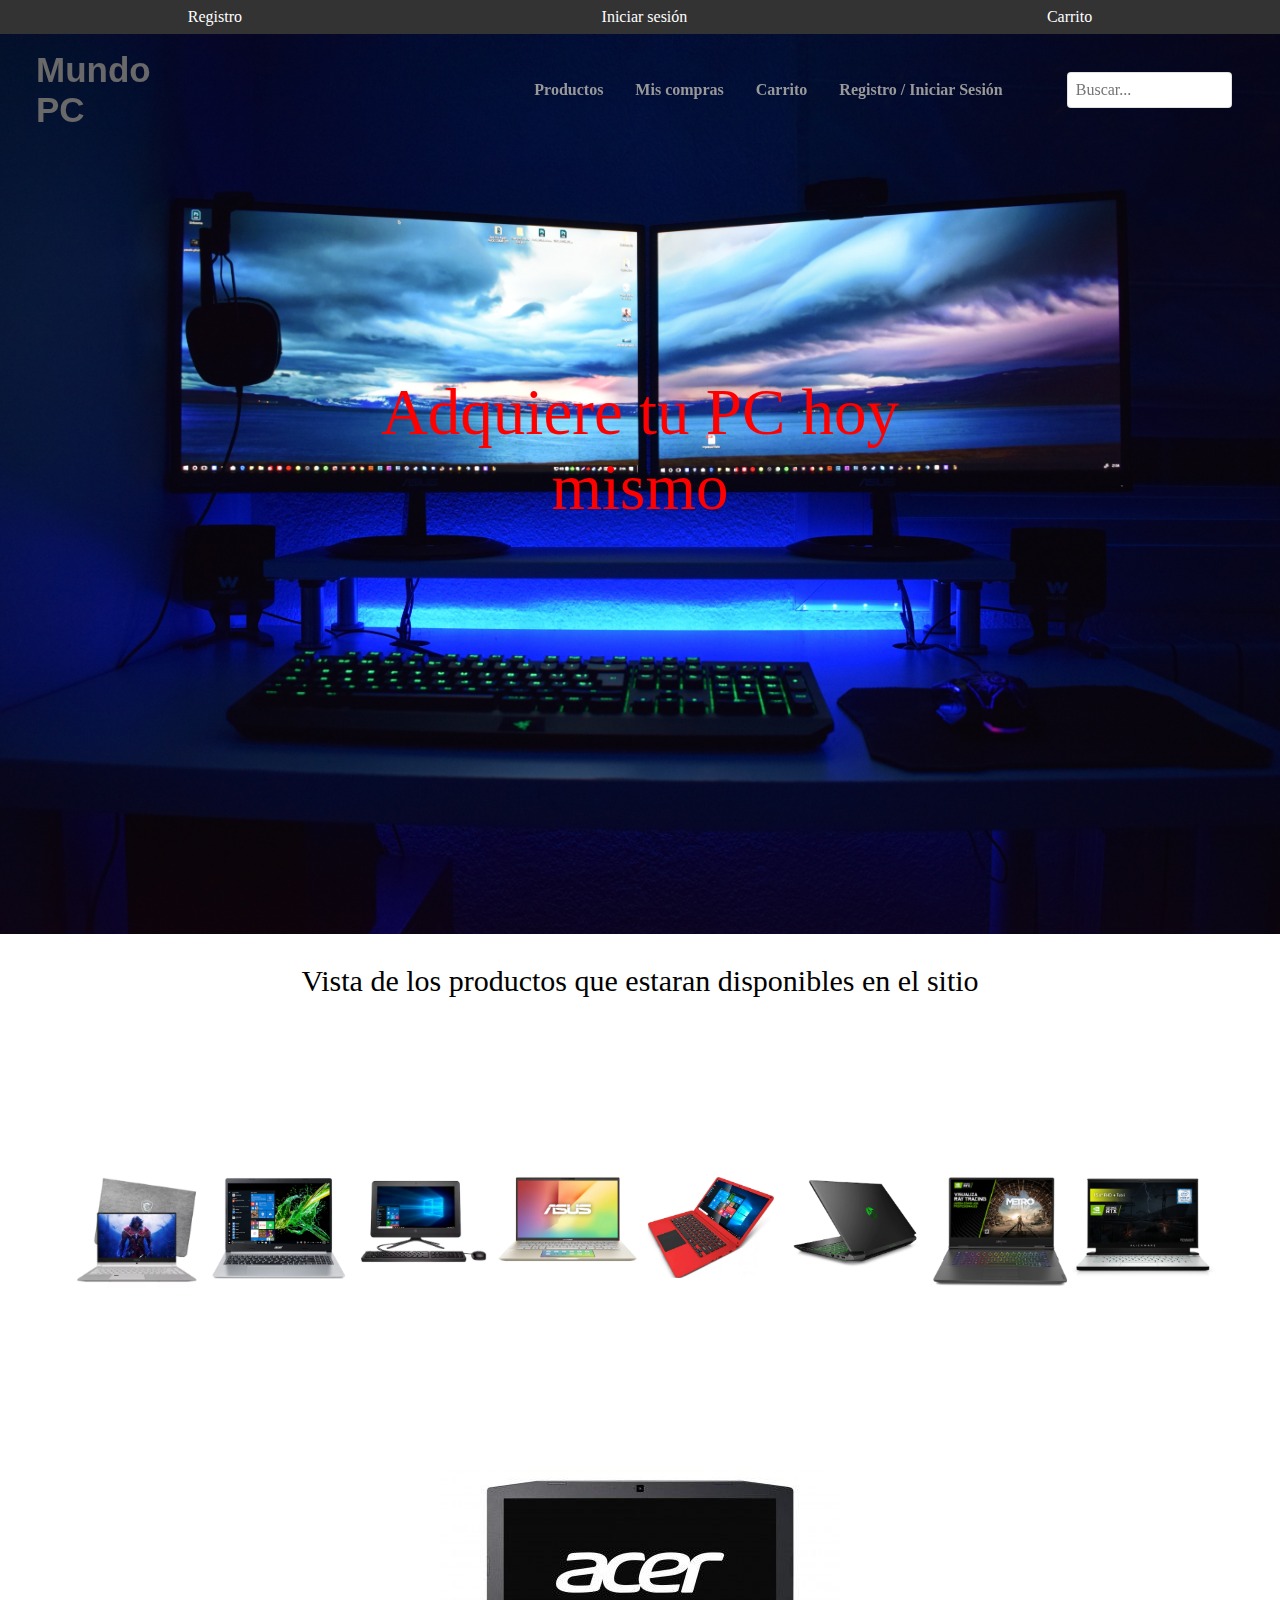
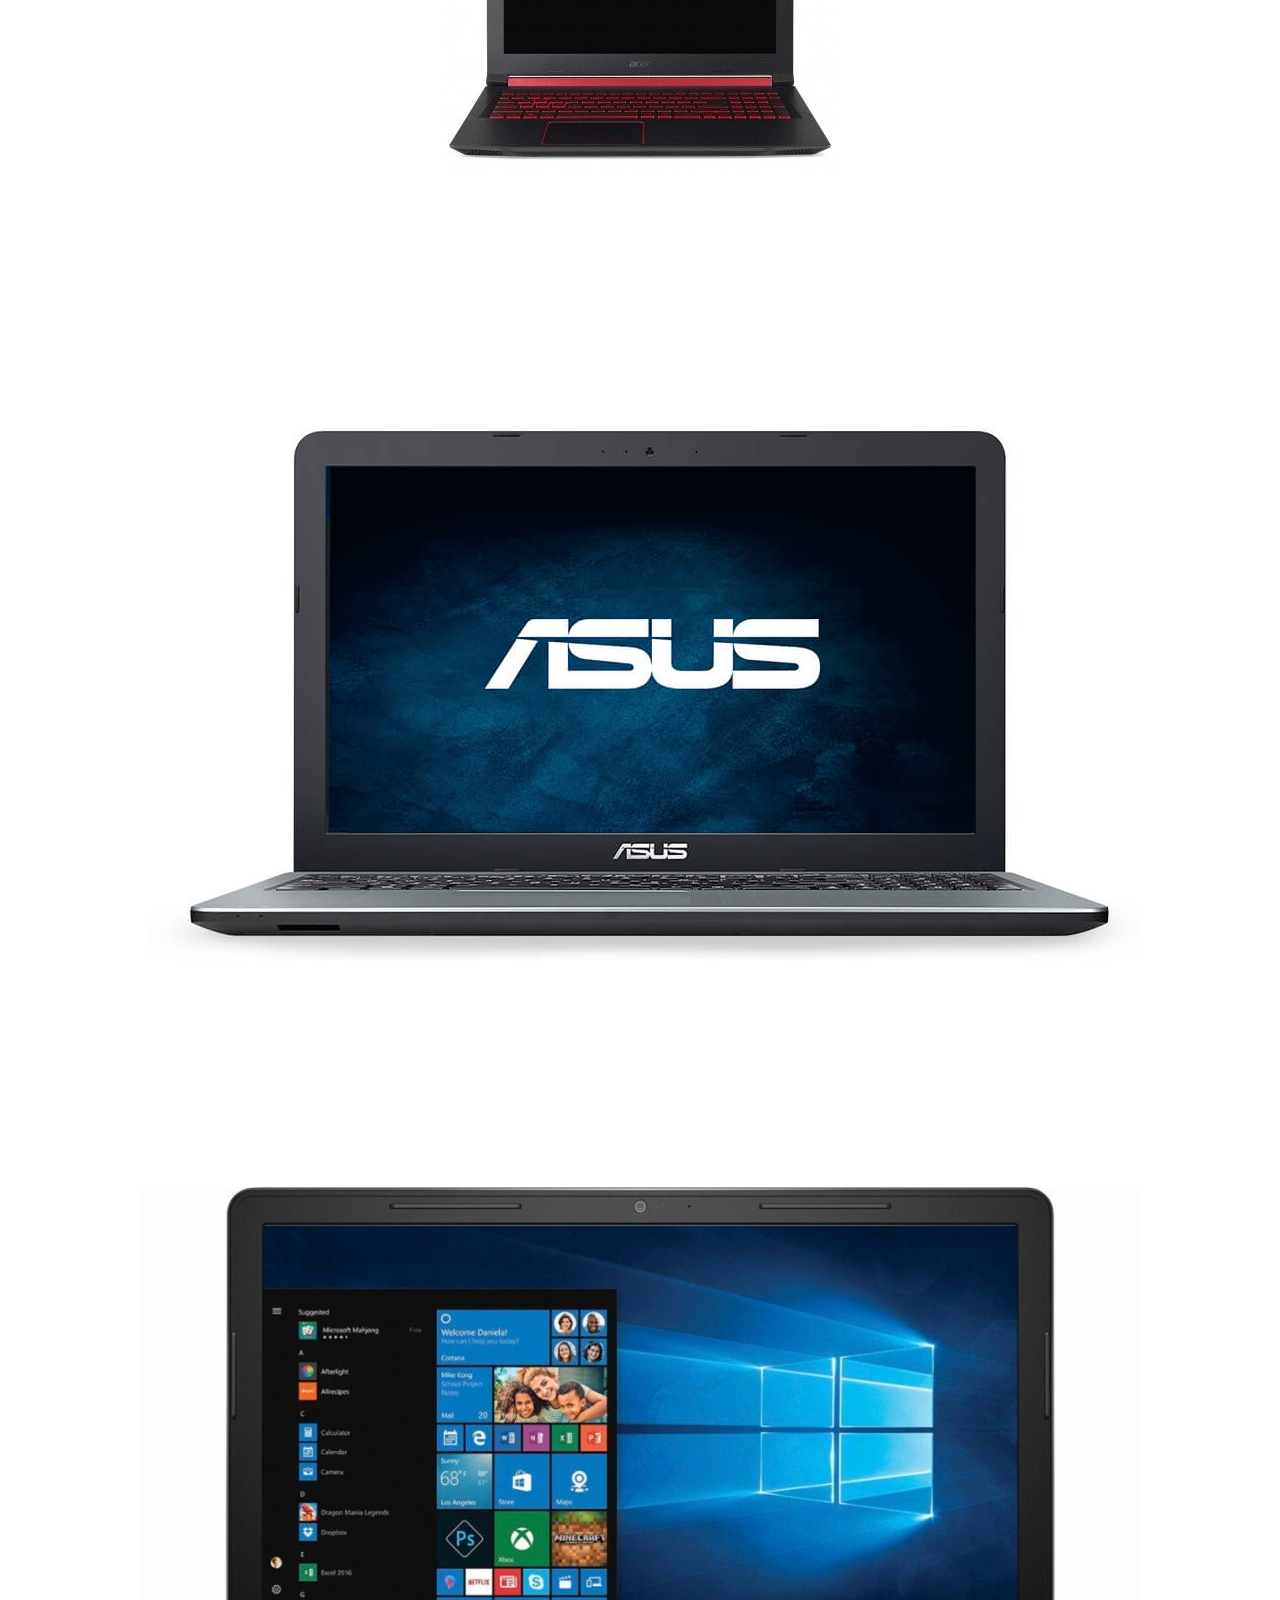
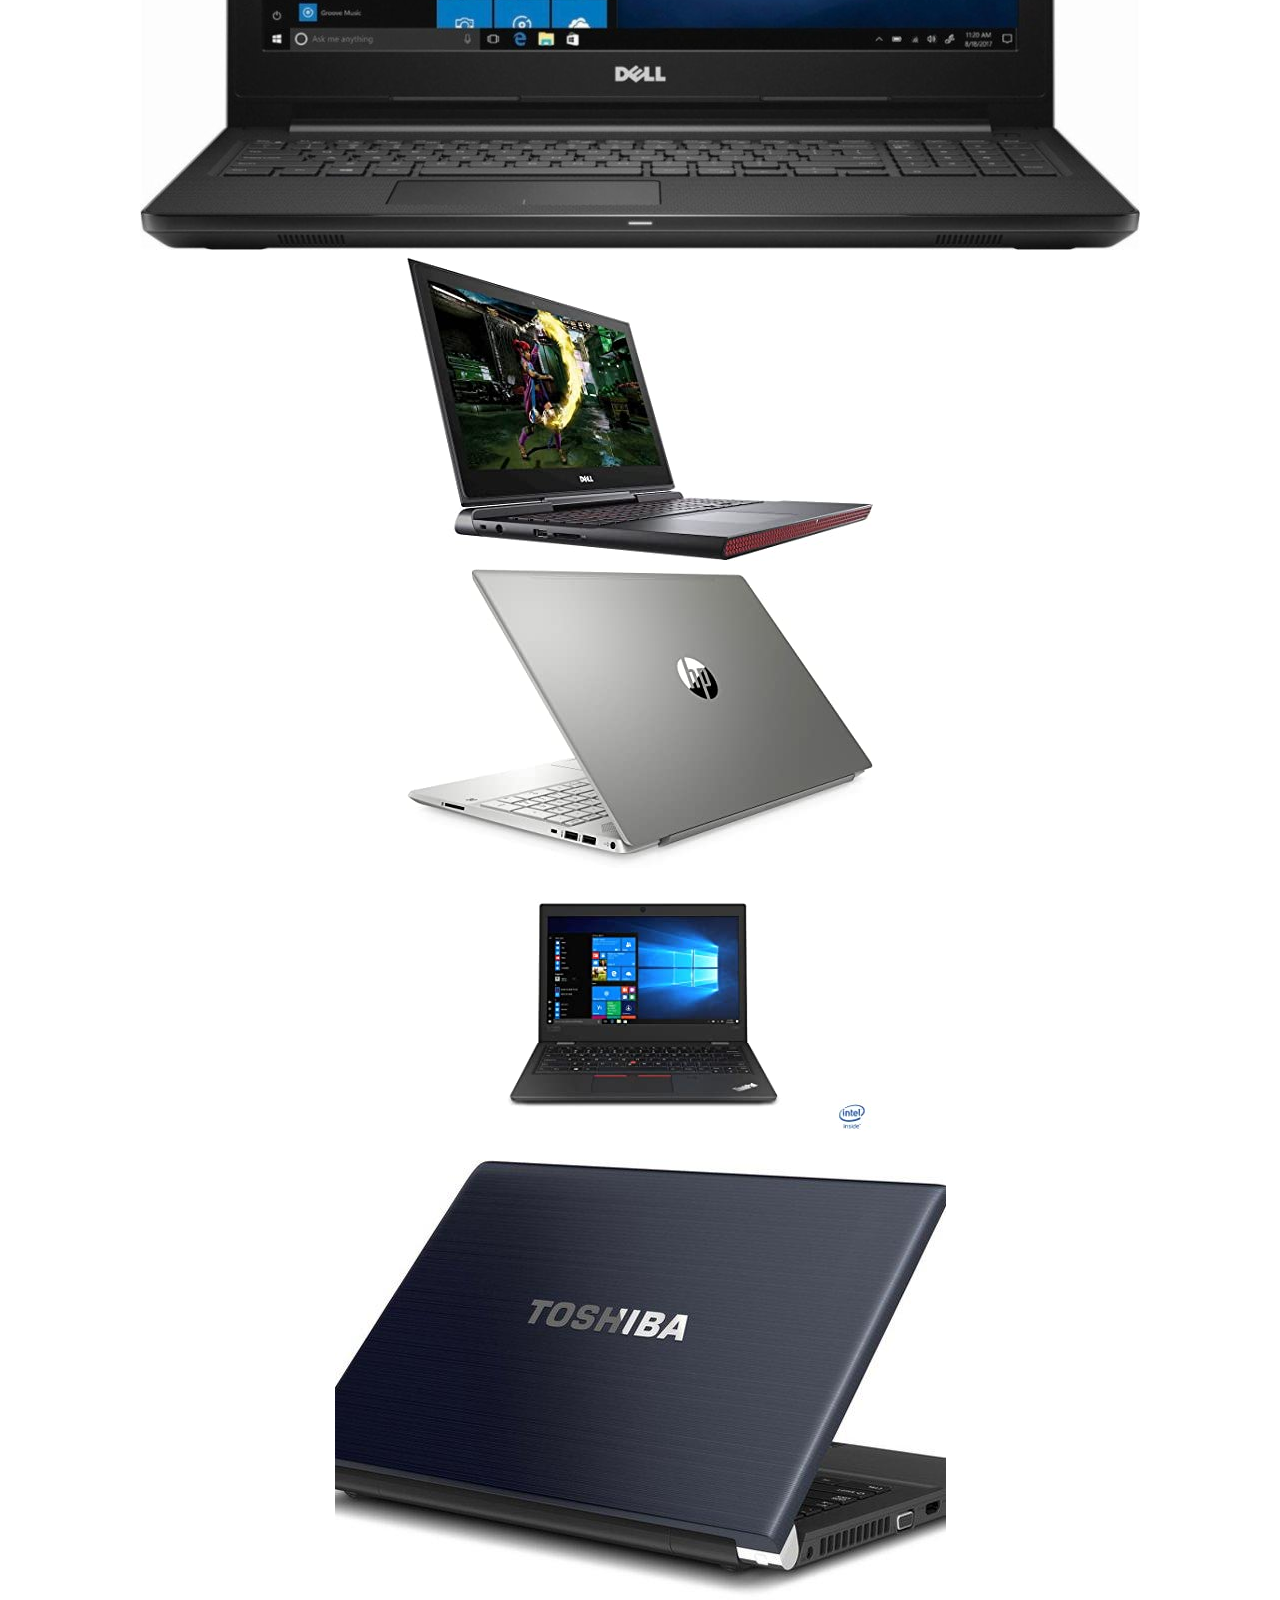
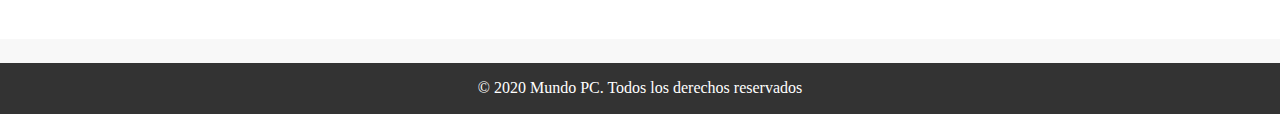
==== index.html @ dbf2a0c6 "Este es mi primer commit" ====
<!DOCTYPE html>
<html lang="en">

<head>
    <meta charset="UTF-8">
    <meta name="viewport" content="width=device-width, user-scalable=yes, initial-scale=1.0, maximum-scale=1.0, minimum-scale=1.0">
    <meta http-equiv="X-UA-Compatible" content="ie=edge">
    <link rel="stylesheet" href="css/styles.css">
    <title>Mundo PC</title>
</head>

<body>
    
    <header>
       <!-- Barra de navegación principal negra -->
        <nav class="navbar-top">
            <ul class="navbar-top-ul">
                <li class="navbar-top-item">
                    <a href="login.html" class="navbar-top-links">Registro</a>
                </li>
                <li class="navbar-top-item">
                    <a href="login.html" class="navbar-top-links">Iniciar sesión</a>
                </li>
                <li class="navbar-top-item">
                    <a href="carrito.html" class="navbar-top-links">
                        <i class="zmdi zmdi-shopping-cart"></i> Carrito
                        <!-- <i class="zmdi zmdi-chevron-down"></i> -->
                    </a>
                </li>
            </ul>
        </nav>
        <!-- Barra de navegación blanca flotante -->
        <nav class="navbar">
           <!-- Barra de navegación para el movil -->
            <header class="nabvar-mobile is-size-5-mobile">
                <a class="navbar-mobile-link has-text-white" href="#" id="btn-mobile"><i class="zmdi zmdi-menu"></i></a>
                <a class="navbar-mobile-link tipo-letra" href="index.html">Mundo PC</a>
                <a class="navbar-mobile-link has-text-white tipo-letra" href="carrito.html"><i class="zmdi zmdi-shopping-cart"></i>Carrito</a>
            </header>
            <!-- Barra de navegación para el movil/escritorio -->
            <nav class="nav-menu" id="mySidenav">
               <!-- Menu movil barra buscar-->
                <form class="form-group " action="#">
                    <div class="form-group-container">
                        <span class="form-group-icon"><i class="zmdi zmdi-search"></i></span>
                        <input type="text" class="form-group-input" placeholder="Buscar...">
                    </div>
                </form>
                <strong><a class="is-hidden-mobile brand is-uppercase has-text-weight-bold has-text-dark letra-logo" href="index.html">Mundo PC</a></strong>
                <ul class="nav-menu-ul">
                   
                    <li class="nav-menu-item"><a href="productos.html" class="nav-menu-link">Productos</a></li>
                    <li class="nav-menu-item"><a href="mis_compras.html" class="nav-menu-link">Mis compras</a></li>
                    <li class="nav-menu-item"><a href="carrito.html" class="nav-menu-link">Carrito</a></li>
                    <li class="nav-menu-item"><a href="login.html" class="nav-menu-link">Registro / Iniciar Sesión</a></li>
                </ul>
            </nav>
        </nav>
    </header>
    <!-- Banner -->
    <div class="banner banner-cover">
       
        </div>
        <!-- slogan -->
         <div class="centrado"><p>Adquiere tu PC hoy mismo</p></div>
         <!-- todo lo que va entre el BANNER y el FOOTER -->
    <d class="productos"><p>Vista de los productos que estaran disponibles en el sitio</p></d>
       
        <div class="slider">
           <ul>
               <li><img src="img/pc_msi.PNG" alt=""></li>
               <li><img src="img/pc_acer.PNG" alt=""></li>
               <li><img src="img/pc_all_in_one.PNG" alt=""></li>
               <li><img src="img/pc_asus.PNG" alt=""></li>
               <li><img src="img/pc_hyunday.PNG" alt=""></li>
               <li><img src="img/pc_hp.PNG" alt=""></li>
               <li><img src="img/lenovo_gamer1.PNG" alt=""></li>
               <li><img src="img/pc_dell_allinware.PNG" alt=""></li>
                              
           </ul>
       </div>
       <div class="productos" align="center">
           <ul>
               <li><img src="img/lap_acer.jpg" alt=""></li>
               <li><img src="img/lap_asus.jpg" alt=""></li>
               <li><img src="img/lap_dell.jpg" alt=""></li>
               <li><img src="img/lap_dell_gamer.jpg" alt=""></li>
               <li><img src="img/lap_hp.jpg" alt=""></li>
               <li><img src="img/lap_lenovo.jpg" alt=""></li>
               <li><img src="img/lap_toshiba.jpg" alt=""></li>            
           </ul>
       </div>
      
       
        <!-- footer pie de pagina -->
<footer class="footer">
        <div class="footer-bar-top">
            <p class="footer-bar-top-links">© 2020 Mundo PC. Todos los derechos reservados</p>
        </div>
    </footer>
    <!-- esto hace funcionar la barra flotante -->
    <script src="js/main.js"></script>
</body>
</html>
---- css/styles.css ----
@charset "UTF-8";

/*! normalize.css v8.0.0 | MIT License | github.com/necolas/normalize.css */
/* Document
   ========================================================================== */
/**
 * 1. Correct the line height in all browsers.
 * 2. Prevent adjustments of font size after orientation changes in iOS.
 */
*,
::after,
::before {
    box-sizing: border-box;
}

html {
    line-height: 1.15;
    /* 1 */
    -webkit-text-size-adjust: 100%;
    /* 2 */
}

/* Sections
   ========================================================================== */
/**
 * Remove the margin in all browsers.
 */
body {
    margin: 0;
}

/**
 * Correct the font size and margin on `h1` elements within `section` and
 * `article` contexts in Chrome, Firefox, and Safari.
 */
h1 {
    font-size: 2em;
    margin: 0.67em 0;
}

/* Grouping content
   ========================================================================== */
/**
 * 1. Add the correct box sizing in Firefox.
 * 2. Show the overflow in Edge and IE.
 */
hr {
    box-sizing: content-box;
    /* 1 */
    height: 0;
    /* 1 */
    overflow: visible;
    /* 2 */
}

/**
 * 1. Correct the inheritance and scaling of font size in all browsers.
 * 2. Correct the odd `em` font sizing in all browsers.
 */
pre {
    font-family: monospace, monospace;
    /* 1 */
    font-size: 1em;
    /* 2 */
}

/* Text-level semantics
   ========================================================================== */
/**
 * Remove the gray background on active links in IE 10.
 */
a {
    background-color: transparent;
}

/**
 * 1. Remove the bottom border in Chrome 57-
 * 2. Add the correct text decoration in Chrome, Edge, IE, Opera, and Safari.
 */
abbr[title] {
    border-bottom: none;
    /* 1 */
    text-decoration: underline;
    /* 2 */
    text-decoration: underline dotted;
    /* 2 */
}

/**
 * Add the correct font weight in Chrome, Edge, and Safari.
 */
b,
strong {
    font-weight: bolder;
}

/**
 * 1. Correct the inheritance and scaling of font size in all browsers.
 * 2. Correct the odd `em` font sizing in all browsers.
 */
code,
kbd,
samp {
    font-family: monospace, monospace;
    /* 1 */
    font-size: 1em;
    /* 2 */
}

/**
 * Add the correct font size in all browsers.
 */
small {
    font-size: 80%;
}

/**
 * Prevent `sub` and `sup` elements from affecting the line height in
 * all browsers.
 */
sub,
sup {
    font-size: 75%;
    line-height: 0;
    position: relative;
    vertical-align: baseline;
}

sub {
    bottom: -0.25em;
}

sup {
    top: -0.5em;
}

/* Embedded content
   ========================================================================== */
/**
 * Remove the border on images inside links in IE 10.
 */
img {
    border-style: none;
}

/* Forms
   ========================================================================== */
/**
 * 1. Change the font styles in all browsers.
 * 2. Remove the margin in Firefox and Safari.
 */
button,
input,
optgroup,
select,
textarea {
    font-family: inherit;
    /* 1 */
    font-size: 100%;
    /* 1 */
    line-height: 1.15;
    /* 1 */
    margin: 0;
    /* 2 */
}

/**
 * Show the overflow in IE.
 * 1. Show the overflow in Edge.
 */
button,
input {
    /* 1 */
    overflow: visible;
}

/**
 * Remove the inheritance of text transform in Edge, Firefox, and IE.
 * 1. Remove the inheritance of text transform in Firefox.
 */
button,
select {
    /* 1 */
    text-transform: none;
}

/**
 * Correct the inability to style clickable types in iOS and Safari.
 */
button,
[type="button"],
[type="reset"],
[type="submit"] {
    -webkit-appearance: button;
}

/**
 * Remove the inner border and padding in Firefox.
 */
button::-moz-focus-inner,
[type="button"]::-moz-focus-inner,
[type="reset"]::-moz-focus-inner,
[type="submit"]::-moz-focus-inner {
    border-style: none;
    padding: 0;
}

/**
 * Restore the focus styles unset by the previous rule.
 */
button:-moz-focusring,
[type="button"]:-moz-focusring,
[type="reset"]:-moz-focusring,
[type="submit"]:-moz-focusring {
    outline: 1px dotted ButtonText;
}

/**
 * Correct the padding in Firefox.
 */
fieldset {
    padding: 0.35em 0.75em 0.625em;
}

/**
 * 1. Correct the text wrapping in Edge and IE.
 * 2. Correct the color inheritance from `fieldset` elements in IE.
 * 3. Remove the padding so developers are not caught out when they zero out
 *    `fieldset` elements in all browsers.
 */
legend {
    box-sizing: border-box;
    /* 1 */
    color: inherit;
    /* 2 */
    display: table;
    /* 1 */
    max-width: 100%;
    /* 1 */
    padding: 0;
    /* 3 */
    white-space: normal;
    /* 1 */
}

/**
 * Add the correct vertical alignment in Chrome, Firefox, and Opera.
 */
progress {
    vertical-align: baseline;
}

/**
 * Remove the default vertical scrollbar in IE 10+.
 */
textarea {
    overflow: auto;
}

/**
 * 1. Add the correct box sizing in IE 10.
 * 2. Remove the padding in IE 10.
 */
[type="checkbox"],
[type="radio"] {
    box-sizing: border-box;
    /* 1 */
    padding: 0;
    /* 2 */
}

/**
 * Correct the cursor style of increment and decrement buttons in Chrome.
 */
[type="number"]::-webkit-inner-spin-button,
[type="number"]::-webkit-outer-spin-button {
    height: auto;
}

/**
 * 1. Correct the odd appearance in Chrome and Safari.
 * 2. Correct the outline style in Safari.
 */
[type="search"] {
    -webkit-appearance: textfield;
    /* 1 */
    outline-offset: -2px;
    /* 2 */
}

/**
 * Remove the inner padding in Chrome and Safari on macOS.
 */
[type="search"]::-webkit-search-decoration {
    -webkit-appearance: none;
}

/**
 * 1. Correct the inability to style clickable types in iOS and Safari.
 * 2. Change font properties to `inherit` in Safari.
 */
::-webkit-file-upload-button {
    -webkit-appearance: button;
    /* 1 */
    font: inherit;
    /* 2 */
}

/* Interactive
   ========================================================================== */
/*
 * Add the correct display in Edge, IE 10+, and Firefox.
 */
details {
    display: block;
}

/*
 * Add the correct display in all browsers.
 */
summary {
    display: list-item;
}

/* Misc
   ========================================================================== */
/**
 * Add the correct display in IE 10+.
 */
template {
    display: none;
}

/**
 * Add the correct display in IE 10.
 */
[hidden] {
    display: none;
}

*,
::after,
::before {
    box-sizing: border-box;
}

:root {
    /*Colores*/
    --dark: #333333;
    --dark-light: #999999;
    --primary: #00c8c8;
    --dark-lighten: #f8f8f8;
    --border-dark-light: solid 1px rgba(153, 153, 153, 0.29);
    /*Tamaños de tipografía*/
    /*  --titulo-h1: 32px;
    --body-font-size: 13px;


    @media (max-width: 375px){
        --titulo-h1: 20px;
    }*/
}

a {
    text-decoration: none;
}

ul {
    padding: 0;
}

li {
    list-style: none;
}

img {
    max-width: 100%;
    height: auto;
}

label {
    display: block;
}

iframe {
    height: 100%;
    position: absolute;
    width: 100%;
}

footer {
    padding-bottom: 0px !important;
}

.slider {
    width: 95%;
    margin: auto;
}
.slider ul{
    display: flex;
    padding: 0;
    width: 400%;
    animation: cambio 20s infinite;
   
    
}
.slider li {
    width: 100%;
    list-style: none;
}

.slider img {
    width: 100%;

}

@keyframes cambio {
    0% { margin-left: 0;}
    20% {margin-left: 0;}
    
    25% {margin-left: -100%;}
    45%{margin-left: -100%;}
    
    50% {margin-left: -200%;}
    70%{margin-left: -200%;}
    
    75% {margin-left: -200%;}
    100%{margin-left: -300%;}
}


.nabvar-mobile {
    background: var(--dark);
    display: flex;
    justify-content: space-between;
    padding: 10px;
    font-size: 1.5em;
    position: fixed;
    min-width: 100%;
    z-index: 200;
}

.nabvar-mobile-link {
    color: #ffffff !important;
    text-decoration: none;
}

.nav-menu {
    z-index: 50;
    width: 80%;
    padding-top: calc(40px + 1.5em);
    overflow: auto;
    position: fixed;
    top: 0;
    bottom: 0;
    z-index: 100;
    border: var(--border-dark-light);
    background: #ffffff;
    transition: 0.5s;
    transform: translateX(-100%);
}

.nav-menu-ul {
    margin: 1rem 0 1rem 0;
}

.nav-menu-item {
    border-top: var(--border-dark-light);
}

.nav-menu-link {
    color: var(--dark-light);
    text-decoration: none;
    display: block;
    padding: 1rem;
    display: flex;
    justify-content: space-between;
}

.sub-menu-ul {
    background: var(--dark-lighten);
}

.sub-menu-ul .nav-menu-link {
    padding-left: 40px;
}

.form-group {
    width: 90%;
    position: relative;
    margin: auto;
}

.tipo-letra {
    font-family: sans-serif;
    color: ghostwhite;
}

.letra-logo {
    font-family: sans-serif;
    color: dimgrey;
    
    
}

.form-group-container {
    position: relative;
}

.form-group-icon {
    position: absolute;
    right: 10px;
    font-size: 1.5em;
    color: var(--dark-light);
}

.form-group-input {
    padding: 0.5rem;
    border-radius: 4px;
    border: var(--border-dark-light);
    width: 100%;
    outline: none;
}

.nav {
    border-top: var(--border-dark-light);
    margin-top: 1rem;
    padding-top: 1rem;
    display: flex;
    justify-content: center;
    align-items: center;
    flex-wrap: wrap;
    padding-top: 0;
}

.nav-item {
    display: block;
    padding: 0.33333rem;
    text-decoration: none;
    text-transform: uppercase;
    color: var(--dark);
    font-weight: bold;
}

.nav-item:hover {
    color: var(--primary);
}

.container-sub-menu {
    overflow: hidden;
    max-height: 0;
    transition: max-height 0.3s ease;
}

.active {
    color: var(--primary) !important;
}

.openOffCanvas {
    transform: translateX(0);
}

@media (max-width: 1022px) {
    .navbar-top {
        display: none;
    }

    .nav-menu__container-sub-menu {
        overflow: hidden;
        max-height: 0;
        transition: max-height 0.3s ease;
    }
}

.nav {
    border-top: var(--border-dark-light);
    margin-top: 1rem;
    padding-top: 1rem;
    display: flex;
    justify-content: center;
    align-items: center;
    flex-wrap: wrap;
    padding-top: 0;
}

.nav-item {
    display: block;
    padding: 0.33333rem;
    text-decoration: none;
    text-transform: uppercase;
    color: var(--dark);
    font-weight: bold;
}

.nav-item:hover {
    color: var(--primary);
}

.--active {
    color: var(--primary);
}

@media screen and (min-width: 768px) {
    .brand {
        display: none;
        
    }
}

@media screen and (min-width: 1023px) {
    .brand {
        display: block;
        
    }

    .nav-menu-item {
        list-style: none;
    }

    .nabvar-mobile {
        display: none;
    }

    .navbar-top {
        background: var(--dark);
    }

    .navbar-top-ul {
        display: flex;
        margin: 0;
        padding: 0.5rem;
        justify-content: space-around;
    }

    .navbar-top-links {
        color: white;
    }

    .navbar-top-links:hover {
        color: var(--primary);
    }

    .nav-menu {
        z-index: 50;
        transform: translate(0);
        display: flex;
        justify-content: flex-end;
        background: transparent;
        width: 100%;
        height: 100px;
        padding-top: 0;
        border: 0;
        align-items: center;
        overflow: visible;
        margin-top: 2.5rem;
    }

    .nav-menu-ul {
        width: 80%;
        display: flex;
        justify-content: flex-end;
        overflow: visible;
        margin: 0;
        margin-right: 3rem;
    }

    .nav-menu-item {
        border-top: 0;
        position: relative;
    }

    .nav-menu-link {
        font-weight: bold;
    }

    .sub-menu-ul {
        display: flex;
        flex-direction: column;
        
    }

    .sub-menu-ul .nav-menu-item {
        display: flex;
        flex-direction: column;
    }

    .sub-menu-ul .nav-menu-link {
        padding: 10px;
        font-weight: bold;
    }

    .container-sub-menu {
        display: none;
        max-height: none;
        overflow: visible;
    }

    .nav-menu-item:hover > .container-sub-menu {
        width: 200px;
        background: var(--dark-lighten);
        padding: 1rem;
        position: absolute;
        top: 45px;
        display: flex;
        flex-wrap: wrap;
        -moz-box-shadow: 1px 6px 18px rgba(94, 94, 94, 0.5);
        /*FF 3.5+*/
        -webkit-box-shadow: 1px 6px 18px rgba(94, 94, 94, 0.5);
        /*Saf3-4, Chrome, iOS 4.0.2-4.2, Android 2.3+*/
        box-shadow: 1px 6px 18px rgba(94, 94, 94, 0.5);
        /* FF3.5+, Opera 9+, Saf1+, Chrome, IE10 */
        height: auto;
    }

    .--nav-dark-light {
        background: var(--dark-lighten);
    }

    .nav-menu .ads {
        width: 100%;
    }

    .nav-menu .brand {
        width: 20%;
        padding-left: 20px;
        
    }

    .nav-menu .form-group {
        margin: 0;
        order: 1;
        width: 200px;
        margin-right: 3rem;
    }

    .nav {
        width: 100%;
        justify-content: flex-start;
    }

    .nav-item {
        padding: 1rem;
    }
}

.nav-fixed {
    position: fixed;
    background: var(--dark-lighten);
    top: 0;
    margin: 0;
}

.banner-container {
    height: 100%;
    width: 100%;
    display: flex;
    flex-direction: column;
    justify-content: center;
    align-items: center;
    position: relative;
    color: #ffffff;
}

.banner-container .title {
    margin: 0;
}

.banner-container .btn {
    white-space: nowrap;
    background-color: deepskyblue;
}

.title-cover {
    font-size: 10em;
    margin: 0;
    color: var(--dark);
}

.banner-cover,
.banner-second {
    background-position: center top;
    background-size: cover;
}

.banner-cover {
    background-image: url(../img/monitor.jpg);
    height: 100vh;
    width: 100%;
}

.banner-container {
    height: 100%;
    width: 100%;
    display: flex;
    flex-direction: column;
    justify-content: center;
    align-items: center;
    position: relative;
    color: #ffffff;
}

.banner-container .title {
    margin: 0;
    font-size: 100px;
}

.banner-cover,
.banner-second {
    background-position: center top;
    background-size: cover;
}

.banner-cover {
    background-image: url(../img/monitor.jpg);
    width: 100%;
    padding-top: 42%;
    background-size: cover;
   
}

.banner-second {
    background-image: url(../img/banner-second.jpg);
    height: 50vh;
    margin-bottom: 1rem;
    position: relative;
}

.banner-second::before {
    content: "";
    background: #000000;
    position: absolute;
    width: 100%;
    height: 100%;
    opacity: 0.6;
}

@media screen and (min-width: 768px) {
    .banner {
        padding-top: 0;
        width: 100%;
    }

    .banner .title {
        font-size: 20rem !important;
    }

    .banner .title-cover {
        font-size: 20rem;
    }

    .banner .btn {
        position: absolute;
        right: 60px;
        bottom: 60px;
    }
}

@media screen and (min-width: 1023px) {
    .banner-cover {
        background-image: url(../img/monitor.jpg);
    }
}

@media (max-width: 544px) {
    .column-full {
        width: 100% !important;
        text-align: center;
    }
}

.card {
    width: 100%;
    position: relative;
    background: #ffffff;
    margin-top: 1rem;
    cursor: pointer;
}

.card .price {
    position: absolute;
}

.card:hover > .card-info {
    display: block;
    transition: 0.2s all ease;
}

.card .card-buttons .btn:hover {
    color: #ffffff;
}

.card:hover,
.card-info {
    box-shadow: 1px 1px 13px 2px rgba(94, 94, 94, 0.5);
}

.card-info {
    padding: 0.5rem;
    display: none;
    position: absolute;
    top: 100%;
    background: #ffffff;
    z-index: 10;
    width: 100%;
}

.card-buttons {
    text-align: center;
    padding-top: 1rem;
    padding-bottom: 1rem;
}

.card-buttons a {
    margin-left: 10px;
}

@media screen and (max-width: 320px) {
    .card-buttons {
        width: 90%;
        display: flex;
        justify-content: space-between;
        padding: 0;
    }
}

.card-second {
    background: var(--dark-lighten);
    border: 0;
    box-shadow: none;
    width: 100%;
    position: relative;
    padding-top: 1rem;
}

.card-second-body {
    position: absolute;
    top: 0;
    width: 65%;
    display: flex;
    flex-direction: column;
}

@media (max-width: 372px) {
    .card-second-body {
        width: 80%;
    }
}

.body {
    background: #808080;
}

.btn {
    display: inline-block;
}

.card-second h1 {
    margin-bottom: 0;
}

.price {
    color: var(--dark-light);
    top: 0.5rem;
    left: 0.5rem;
}

.card-simple-options {
    display: none;
}

.card:hover > .card-simple-options {
    position: absolute;
    top: 0;
    display: flex;
    justify-content: center;
    align-items: center;
    height: 100%;
    width: 100%;
}

.card:hover > .card-simple-options .btn {
    margin: 0.5rem;
    background: var(--dark-lighten);
    color: var(--dark);
}

.card:hover > .card-simple-options .btn:hover {
    background: var(--dark-lighten);
    color: var(--primary);
}

.footer {
    background: var(--dark-lighten);
    margin-top: 1rem;
    padding: 24px 0px 0px 0px;
}

@media screen and (min-width: 768px) {
    .footer {
        display: flex;
        flex-direction: column;
    }
}

.footer-ul {
    width: 100%;
    margin: 0;
}

@media screen and (min-width: 768px) {
    .footer-ul {
        width: auto;
    }
}

.footer-item {
    margin: 1rem;
}

.footer-link {
    color: var(--dark);
}

.footer-link:hover {
    color: var(--primary);
}

.footer-socials {
    background: var(--primary);
    width: 100%;
    display: flex;
    justify-content: space-around;
    padding: 1rem;
    color: #ffffff;
    margin-bottom: 1rem;
}

.footer-solcials-link {
    color: #ffffff;
    font-size: 2em;
}

.productos {
    font-size: 30px;
    text-align: center;
}

.footer-bar-top {
    background: var(--dark);
}

.footer-bar-top-links {
    color: white;
    text-align: center;
}

.form-group {
    width: 90%;
    position: relative;
    margin: auto;
}

.form-group__container {
    position: relative;
}

.form-group__icon {
    position: absolute;
    right: 10px;
    font-size: 1.5em;
    color: var(--dark-light);
}

.form-group__input {
    padding: 0.5rem;
    border-radius: 4px;
    border: var(--border-dark-light);
    width: 100%;
    outline: none;
}

.form-control-field {
    border: 1px solid var(--dark-light);
    padding: 0.5rem;
    width: 100%;
    outline: none;
}

.error {
    border: 1px solid #bb5465;
    background: #fcf8f9;
}

.form-control input {
    margin-bottom: 2rem;
}

.ads {
    color: #ffffff;
    background: var(--dark);
    display: flex;
    flex-direction: column;
    justify-content: center;
    align-items: center;
}

.ads-h1 {
    margin-bottom: 0;
}

.slider {
    width: 90%;
    min-height: 410px;
    position: relative;
    overflow: hidden;
    display: flex;
    align-items: center;
    height: auto;
    text-align: center;
    margin: 0 auto;
}

.slider-buttons {
    position: absolute;
    cursor: pointer;
    padding: 2px 12px;
}

.slider-buttons:hover {
    background: var(--primary);
    color: #ffffff;
}

.slider-button-left {
    left: 0;
}

.slider-button-right {
    right: 0;
}

.slider-img-container {
    width: 100%;
    height: 100%;
    position: absolute;
}

.slider-item {
    position: relative;
    height: inherit;
    visibility: hidden;
    object-fit: cover;
    opacity: 0;
    max-width: 100%;
}

.active {
    visibility: visible;
    opacity: 1;
    transition: visibility 1s, opacity 1s;
}

.tabs-container {
    width: 100%;
    margin-top: 3rem;
    position: relative;
}

.tabs {
    margin: 0;
    display: flex;
    white-space: nowrap;
    overflow: auto;
    background: var(--dark-lighten);
    justify-content: flex-start;
}

.tabs-item {
    position: relative;
    padding: 1em;
    display: block;
    color: var(--dark);
    cursor: pointer;
}

.active-tab {
    background: var(--dark);
    color: #ffffff;
}

.tabs-panels {
    position: relative;
    z-index: 10;
    margin-top: 1rem;
}

.tabs-panels h2 {
    margin-top: 0;
}

.tab-panel {
    position: absolute;
    left: -5000%;
    margin-bottom: 3rem;
}

.active-panel {
    position: relative;
    left: 0;
}

.video-container {
    height: 0;
    padding-bottom: 56.25%;
    position: relative;
}

.comment-container {
    display: flex;
    align-items: flex-start;
    border-bottom: var(--border-dark-light);
    margin-top: 1rem;
}

.avatar {
    margin-right: 1rem;
    border: solid 1px var(--dark-light);
}

.comment {
    flex: 1;
    margin-bottom: 1rem;
}

.container {
    width: 85%;
}

@media (min-width: 1091px) {
    .container-full {
        margin: auto;
        width: 95% !important;
    }
}

.rating-stars {
    --w: 60px;
    --h: calc(var(--w) / 5);
    position: relative;
    width: var(--w);
    height: var(--h);
    background: url(../img/star-empty.svg) left/var(--w) var(--h) no-repeat;
}

.rating-stars::after {
    content: '';
    background: url(../img/star-full.svg) left/var(--w) var(--h) no-repeat;
    position: absolute;
    top: 0;
    left: 0;
    width: var(--rating);
    height: 100%;
}

.course-rating-container .rating-stars {
    --w: 90px;
    margin: 0 .25rem 0 0;
}

.btn {
    padding: 1rem;
    text-decoration: none;
    text-transform: uppercase;
    text-align: center;
    cursor: pointer;
    background: transparent;
}

.btn-default {
    color: var(--dark);
    border: solid 1px var(--dark);
}

.btn-default:hover {
    background: var(--primary);
    color: #ffffff;
    border: 0;
}

.btn--mini-rounded {
    background: var(--dark);
    color: var(--dark-lighten);
    border-radius: 50%;
    padding: 13px 18px;
}

.btn--mini-rounded:hover {
    background: var(--primary);
}

.text {
    margin: 8px 0 8px 0;
}

.text-default {
    color: var(--dark-light);
}

.icon-socials {
    color: var(--dark-light);
    margin-right: 1rem;
}

.icon-socials:first-child {
    margin-left: 1rem;
}

.icon-socials:hover {
    color: var(--primary);
}

.brand {
    margin-left: 1rem;
    font-size: 35px;
    
}

.centrado{
    position: absolute;
    top: 50%;
    left: 50%;
    transform: translate(-50%, -50%);
    text-align: center;
    font-size: 65px;
    font-family: fantasy;
    color: red;
    
}

.separator {
    border-top: var(--border-dark-light);
    width: 100%;
    margin-top: 1rem;
}

.hidden-mobile {
    display: none;
}

.--text-right {
    right: 0;
    text-align: right;
    padding: 0 1rem 0 0;
}

.--text-left {
    left: 0;
    text-align: left;
    padding: 0 0 0 1rem;
}
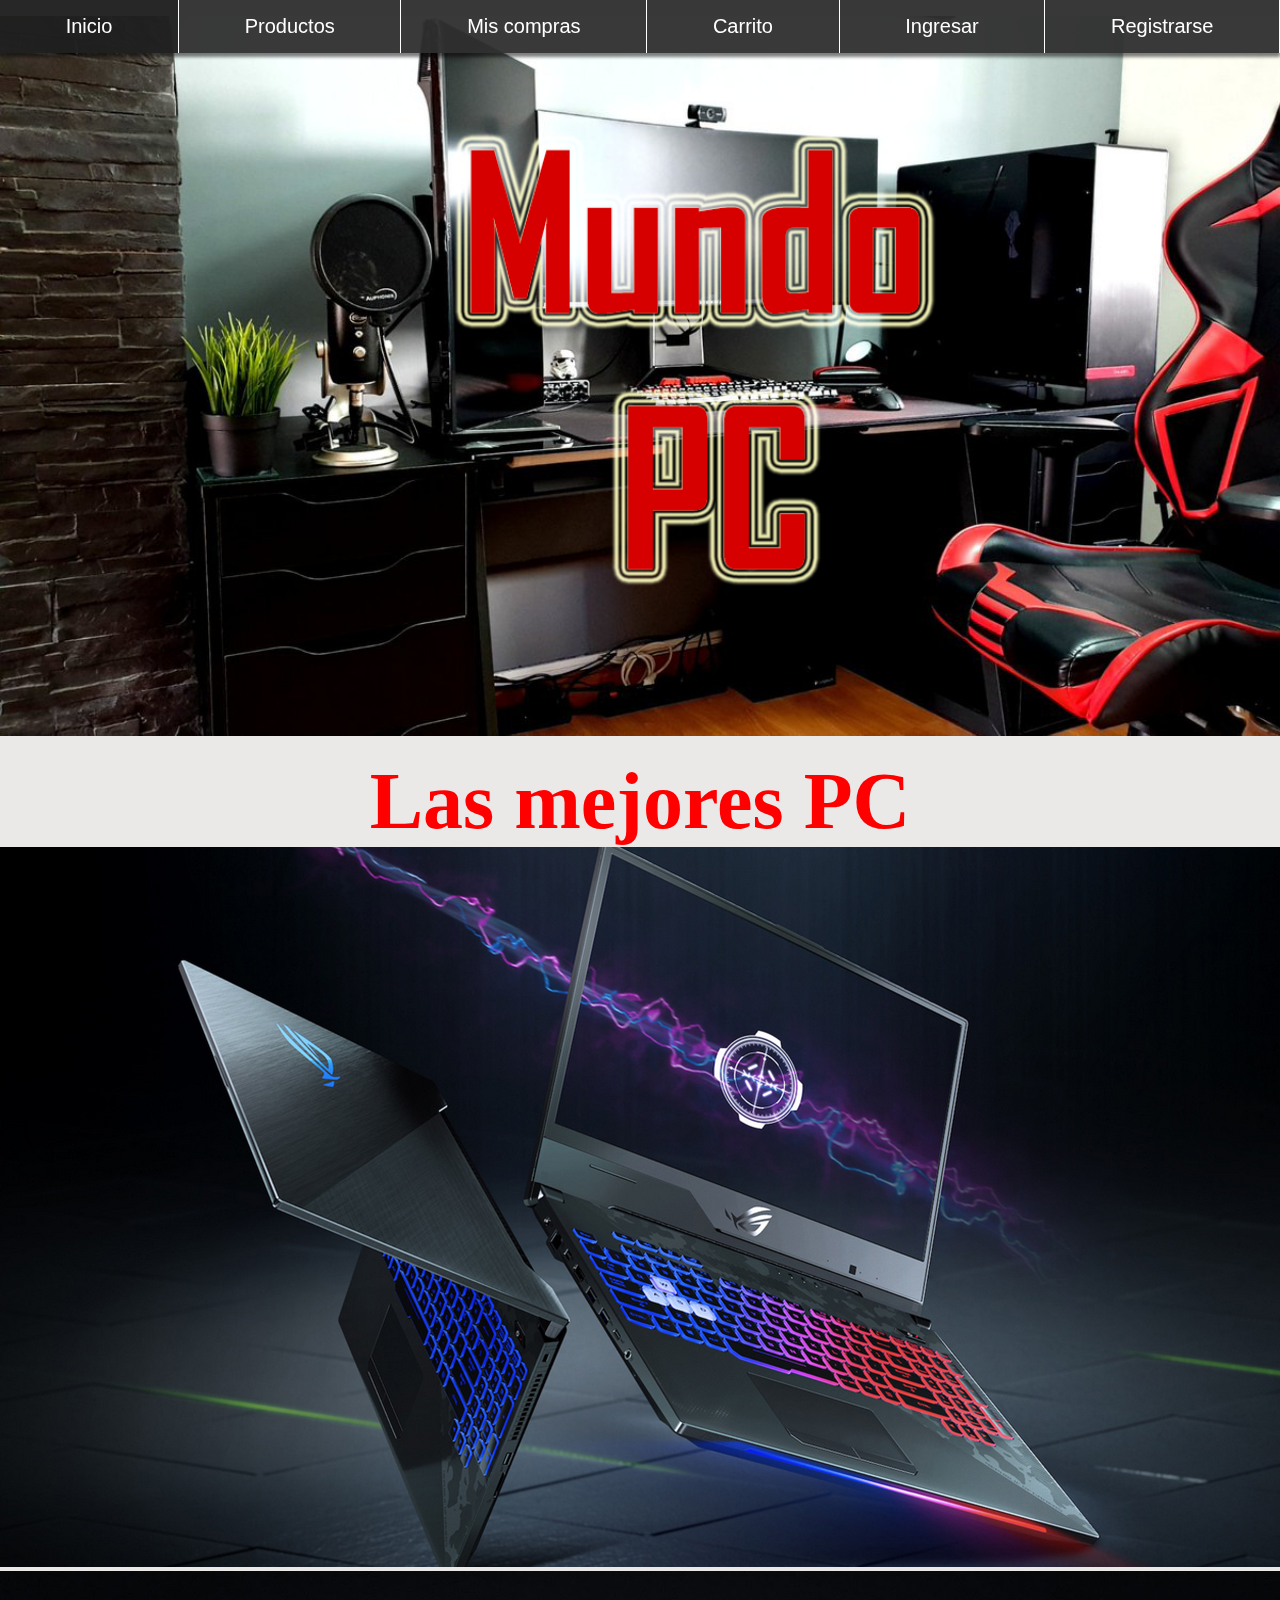
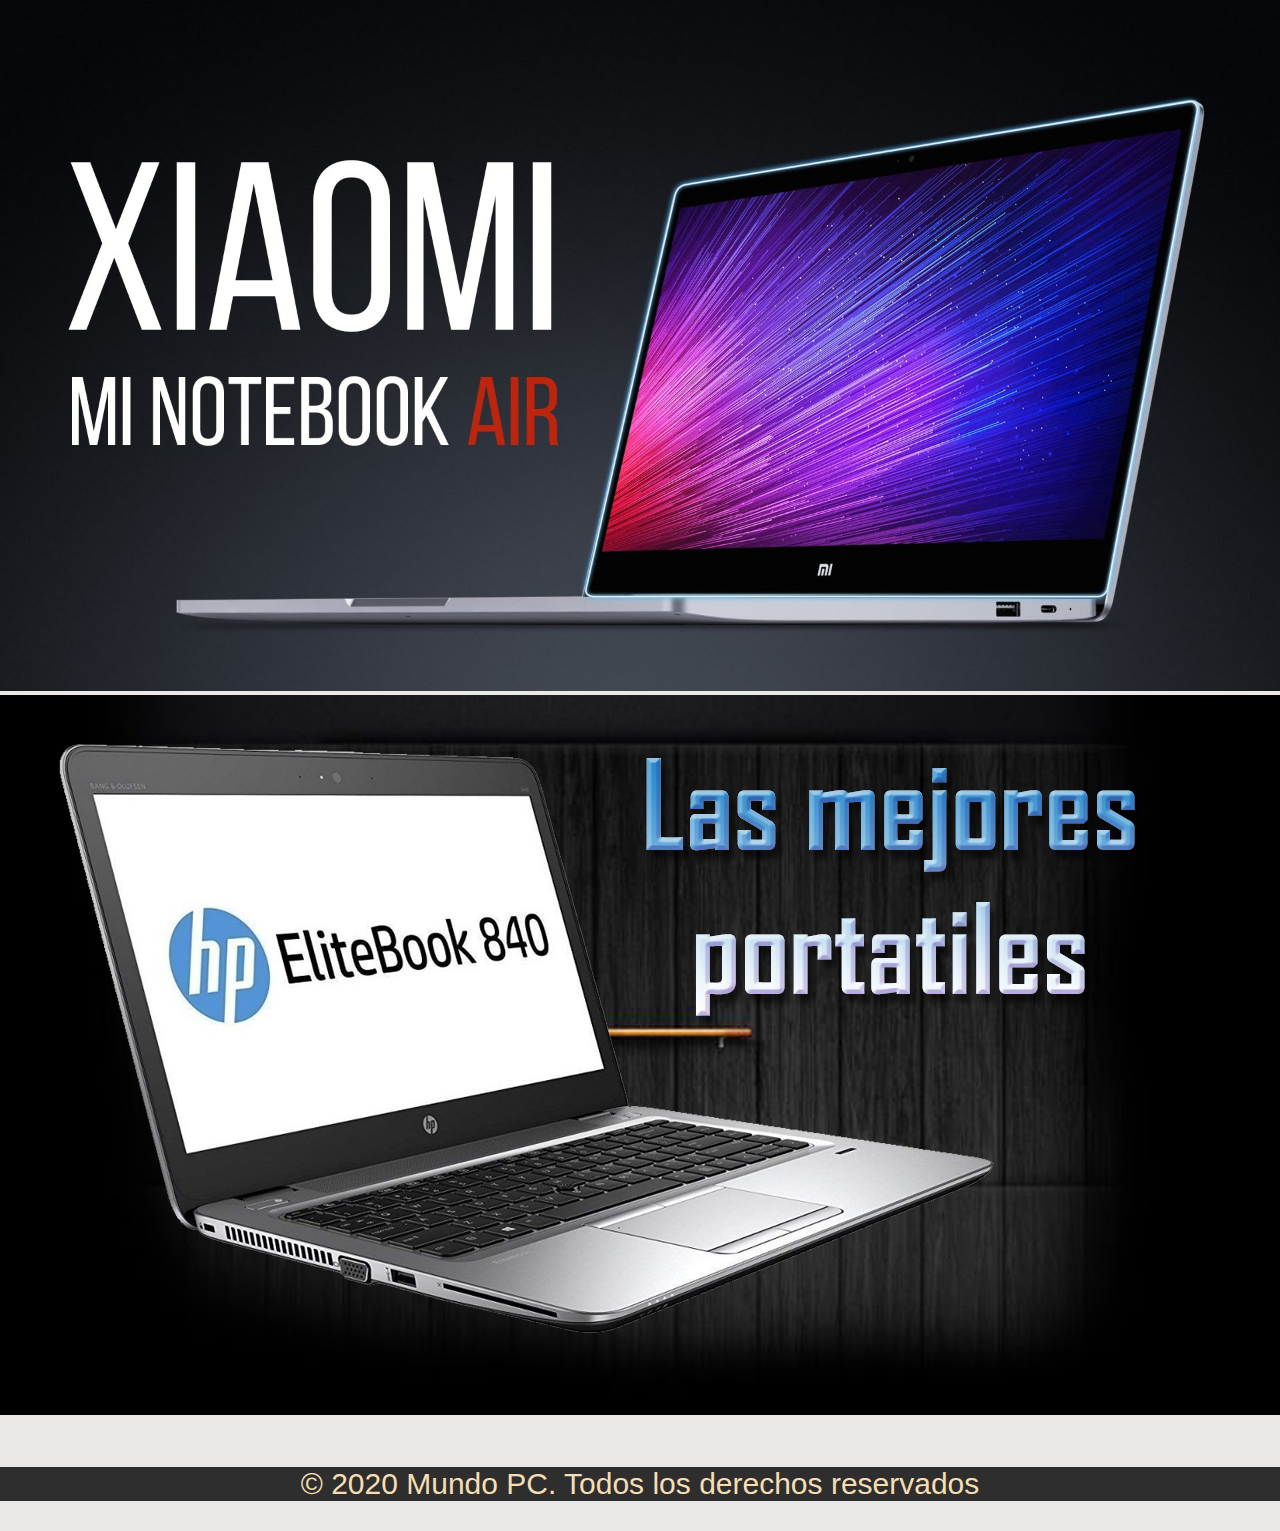
==== commit 10b590ed: "Este es mi primer cambio en el codigo" ====
--- a/index.html
+++ b/index.html
@@ -1,104 +1,45 @@
-<!DOCTYPE html>
-<html lang="en">
-
+﻿<!DOCTYPE html>
+<html lang="es">
 <head>
-    <meta charset="UTF-8">
-    <meta name="viewport" content="width=device-width, user-scalable=yes, initial-scale=1.0, maximum-scale=1.0, minimum-scale=1.0">
-    <meta http-equiv="X-UA-Compatible" content="ie=edge">
+    <meta http-equiv='Content-Type' content='text/html; charset=iso-8859-1'>
+    <meta name="viewport" content="width=device-width, user-scalable=yes, initial-scale=1, maximum-scale=1, minimum-scale=1">
     <link rel="stylesheet" href="css/styles.css">
     <title>Mundo PC</title>
 </head>
-
 <body>
-    
-    <header>
-       <!-- Barra de navegación principal negra -->
-        <nav class="navbar-top">
-            <ul class="navbar-top-ul">
-                <li class="navbar-top-item">
-                    <a href="login.html" class="navbar-top-links">Registro</a>
-                </li>
-                <li class="navbar-top-item">
-                    <a href="login.html" class="navbar-top-links">Iniciar sesión</a>
-                </li>
-                <li class="navbar-top-item">
-                    <a href="carrito.html" class="navbar-top-links">
-                        <i class="zmdi zmdi-shopping-cart"></i> Carrito
-                        <!-- <i class="zmdi zmdi-chevron-down"></i> -->
-                    </a>
-                </li>
+    <header class="menu-mobil">
+        <input type="checkbox" id="btn-menu">
+        <label for="btn-menu"><img src="img/menu.png" alt=""></label>
+        <nav class="menu">
+            <ul>
+                <li><a href="index.html">Inicio</a></li>
+                <li><a href="productos.html">Productos</a></li>
+                <li><a href="mis_compras.html">Mis compras</a></li>
+                <li><a href="carrito.html">Carrito</a></li>
+                <li><a href="login.html">Ingresar</a></li>
+                <li><a href="registro.html">Registrarse</a></li>
             </ul>
         </nav>
-        <!-- Barra de navegación blanca flotante -->
-        <nav class="navbar">
-           <!-- Barra de navegación para el movil -->
-            <header class="nabvar-mobile is-size-5-mobile">
-                <a class="navbar-mobile-link has-text-white" href="#" id="btn-mobile"><i class="zmdi zmdi-menu"></i></a>
-                <a class="navbar-mobile-link tipo-letra" href="index.html">Mundo PC</a>
-                <a class="navbar-mobile-link has-text-white tipo-letra" href="carrito.html"><i class="zmdi zmdi-shopping-cart"></i>Carrito</a>
-            </header>
-            <!-- Barra de navegación para el movil/escritorio -->
-            <nav class="nav-menu" id="mySidenav">
-               <!-- Menu movil barra buscar-->
-                <form class="form-group " action="#">
-                    <div class="form-group-container">
-                        <span class="form-group-icon"><i class="zmdi zmdi-search"></i></span>
-                        <input type="text" class="form-group-input" placeholder="Buscar...">
-                    </div>
-                </form>
-                <strong><a class="is-hidden-mobile brand is-uppercase has-text-weight-bold has-text-dark letra-logo" href="index.html">Mundo PC</a></strong>
-                <ul class="nav-menu-ul">
-                   
-                    <li class="nav-menu-item"><a href="productos.html" class="nav-menu-link">Productos</a></li>
-                    <li class="nav-menu-item"><a href="mis_compras.html" class="nav-menu-link">Mis compras</a></li>
-                    <li class="nav-menu-item"><a href="carrito.html" class="nav-menu-link">Carrito</a></li>
-                    <li class="nav-menu-item"><a href="login.html" class="nav-menu-link">Registro / Iniciar Sesión</a></li>
-                </ul>
-            </nav>
-        </nav>
     </header>
-    <!-- Banner -->
-    <div class="banner banner-cover">
-       
-        </div>
-        <!-- slogan -->
-         <div class="centrado"><p>Adquiere tu PC hoy mismo</p></div>
-         <!-- todo lo que va entre el BANNER y el FOOTER -->
-    <d class="productos"><p>Vista de los productos que estaran disponibles en el sitio</p></d>
-       
-        <div class="slider">
-           <ul>
-               <li><img src="img/pc_msi.PNG" alt=""></li>
-               <li><img src="img/pc_acer.PNG" alt=""></li>
-               <li><img src="img/pc_all_in_one.PNG" alt=""></li>
-               <li><img src="img/pc_asus.PNG" alt=""></li>
-               <li><img src="img/pc_hyunday.PNG" alt=""></li>
-               <li><img src="img/pc_hp.PNG" alt=""></li>
-               <li><img src="img/lenovo_gamer1.PNG" alt=""></li>
-               <li><img src="img/pc_dell_allinware.PNG" alt=""></li>
-                              
-           </ul>
-       </div>
-       <div class="productos" align="center">
-           <ul>
-               <li><img src="img/lap_acer.jpg" alt=""></li>
-               <li><img src="img/lap_asus.jpg" alt=""></li>
-               <li><img src="img/lap_dell.jpg" alt=""></li>
-               <li><img src="img/lap_dell_gamer.jpg" alt=""></li>
-               <li><img src="img/lap_hp.jpg" alt=""></li>
-               <li><img src="img/lap_lenovo.jpg" alt=""></li>
-               <li><img src="img/lap_toshiba.jpg" alt=""></li>            
-           </ul>
-       </div>
-      
-       
-        <!-- footer pie de pagina -->
-<footer class="footer">
-        <div class="footer-bar-top">
-            <p class="footer-bar-top-links">© 2020 Mundo PC. Todos los derechos reservados</p>
+    <div class="slider">
+        <ul>
+            <li><img src="img/img-principal.png" alt=""></li>
+            <li><img src="img/slider-2.png" alt=""></li>
+            <li><img src="img/slider-3.png" alt=""></li>
+            <li><img src="img/slider-4.png" alt=""></li>
+        </ul>
+    </div>
+    <div class="img-muestra">
+        <h1 class="titulo titulo-mobil">Las mejores PC</h1>
+        <li><img src="img/laptop-slider.jpg" alt="" width="100%"></li>
+        <li><img src="img/Xiaomi-Mi-Notebook.jpg" alt="" width="100%"></li>
+        <li><img src="img/hp-840.png" alt="" width="100%"></li>
+        <li><img src="img/slogan.png" alt="" width="100%"></li>
+    </div>
+    <footer class="footer">
+        <div>
+            <p>© 2020 Mundo PC. Todos los derechos reservados</p>
         </div>
     </footer>
-    <!-- esto hace funcionar la barra flotante -->
-    <script src="js/main.js"></script>
 </body>
 </html>--- a/css/styles.css
+++ b/css/styles.css
@@ -1,1330 +1,57 @@
-@charset "UTF-8";
-
-/*! normalize.css v8.0.0 | MIT License | github.com/necolas/normalize.css */
-/* Document
-   ========================================================================== */
-/**
- * 1. Correct the line height in all browsers.
- * 2. Prevent adjustments of font size after orientation changes in iOS.
- */
-*,
-::after,
-::before {
-    box-sizing: border-box;
+body {
+    background: #EBE8E8;
+    margin: 0;
+    font-family: sans-serif;
 }
-
-html {
-    line-height: 1.15;
-    /* 1 */
-    -webkit-text-size-adjust: 100%;
-    /* 2 */
+/*Menu para escritorio*/
+header {
+    width: 100%;
+    background: #2E2E2E;
 }
-
-/* Sections
-   ========================================================================== */
-/**
- * Remove the margin in all browsers.
- */
-body {
-    margin: 0;
-}
-
-/**
- * Correct the font size and margin on `h1` elements within `section` and
- * `article` contexts in Chrome, Firefox, and Safari.
- */
-h1 {
-    font-size: 2em;
-    margin: 0.67em 0;
-}
-
-/* Grouping content
-   ========================================================================== */
-/**
- * 1. Add the correct box sizing in Firefox.
- * 2. Show the overflow in Edge and IE.
- */
-hr {
-    box-sizing: content-box;
-    /* 1 */
-    height: 0;
-    /* 1 */
-    overflow: visible;
-    /* 2 */
-}
-
-/**
- * 1. Correct the inheritance and scaling of font size in all browsers.
- * 2. Correct the odd `em` font sizing in all browsers.
- */
-pre {
-    font-family: monospace, monospace;
-    /* 1 */
-    font-size: 1em;
-    /* 2 */
-}
-
-/* Text-level semantics
-   ========================================================================== */
-/**
- * Remove the gray background on active links in IE 10.
- */
-a {
-    background-color: transparent;
-}
-
-/**
- * 1. Remove the bottom border in Chrome 57-
- * 2. Add the correct text decoration in Chrome, Edge, IE, Opera, and Safari.
- */
-abbr[title] {
-    border-bottom: none;
-    /* 1 */
-    text-decoration: underline;
-    /* 2 */
-    text-decoration: underline dotted;
-    /* 2 */
-}
-
-/**
- * Add the correct font weight in Chrome, Edge, and Safari.
- */
-b,
-strong {
-    font-weight: bolder;
-}
-
-/**
- * 1. Correct the inheritance and scaling of font size in all browsers.
- * 2. Correct the odd `em` font sizing in all browsers.
- */
-code,
-kbd,
-samp {
-    font-family: monospace, monospace;
-    /* 1 */
-    font-size: 1em;
-    /* 2 */
-}
-
-/**
- * Add the correct font size in all browsers.
- */
-small {
-    font-size: 80%;
-}
-
-/**
- * Prevent `sub` and `sup` elements from affecting the line height in
- * all browsers.
- */
-sub,
-sup {
-    font-size: 75%;
-    line-height: 0;
-    position: relative;
-    vertical-align: baseline;
-}
-
-sub {
-    bottom: -0.25em;
-}
-
-sup {
-    top: -0.5em;
-}
-
-/* Embedded content
-   ========================================================================== */
-/**
- * Remove the border on images inside links in IE 10.
- */
-img {
-    border-style: none;
-}
-
-/* Forms
-   ========================================================================== */
-/**
- * 1. Change the font styles in all browsers.
- * 2. Remove the margin in Firefox and Safari.
- */
-button,
-input,
-optgroup,
-select,
-textarea {
-    font-family: inherit;
-    /* 1 */
-    font-size: 100%;
-    /* 1 */
-    line-height: 1.15;
-    /* 1 */
-    margin: 0;
-    /* 2 */
-}
-
-/**
- * Show the overflow in IE.
- * 1. Show the overflow in Edge.
- */
-button,
-input {
-    /* 1 */
-    overflow: visible;
-}
-
-/**
- * Remove the inheritance of text transform in Edge, Firefox, and IE.
- * 1. Remove the inheritance of text transform in Firefox.
- */
-button,
-select {
-    /* 1 */
-    text-transform: none;
-}
-
-/**
- * Correct the inability to style clickable types in iOS and Safari.
- */
-button,
-[type="button"],
-[type="reset"],
-[type="submit"] {
-    -webkit-appearance: button;
-}
-
-/**
- * Remove the inner border and padding in Firefox.
- */
-button::-moz-focus-inner,
-[type="button"]::-moz-focus-inner,
-[type="reset"]::-moz-focus-inner,
-[type="submit"]::-moz-focus-inner {
-    border-style: none;
-    padding: 0;
-}
-
-/**
- * Restore the focus styles unset by the previous rule.
- */
-button:-moz-focusring,
-[type="button"]:-moz-focusring,
-[type="reset"]:-moz-focusring,
-[type="submit"]:-moz-focusring {
-    outline: 1px dotted ButtonText;
-}
-
-/**
- * Correct the padding in Firefox.
- */
-fieldset {
-    padding: 0.35em 0.75em 0.625em;
-}
-
-/**
- * 1. Correct the text wrapping in Edge and IE.
- * 2. Correct the color inheritance from `fieldset` elements in IE.
- * 3. Remove the padding so developers are not caught out when they zero out
- *    `fieldset` elements in all browsers.
- */
-legend {
-    box-sizing: border-box;
-    /* 1 */
-    color: inherit;
-    /* 2 */
-    display: table;
-    /* 1 */
-    max-width: 100%;
-    /* 1 */
-    padding: 0;
-    /* 3 */
-    white-space: normal;
-    /* 1 */
-}
-
-/**
- * Add the correct vertical alignment in Chrome, Firefox, and Opera.
- */
-progress {
-    vertical-align: baseline;
-}
-
-/**
- * Remove the default vertical scrollbar in IE 10+.
- */
-textarea {
-    overflow: auto;
-}
-
-/**
- * 1. Add the correct box sizing in IE 10.
- * 2. Remove the padding in IE 10.
- */
-[type="checkbox"],
-[type="radio"] {
-    box-sizing: border-box;
-    /* 1 */
-    padding: 0;
-    /* 2 */
-}
-
-/**
- * Correct the cursor style of increment and decrement buttons in Chrome.
- */
-[type="number"]::-webkit-inner-spin-button,
-[type="number"]::-webkit-outer-spin-button {
-    height: auto;
-}
-
-/**
- * 1. Correct the odd appearance in Chrome and Safari.
- * 2. Correct the outline style in Safari.
- */
-[type="search"] {
-    -webkit-appearance: textfield;
-    /* 1 */
-    outline-offset: -2px;
-    /* 2 */
-}
-
-/**
- * Remove the inner padding in Chrome and Safari on macOS.
- */
-[type="search"]::-webkit-search-decoration {
-    -webkit-appearance: none;
-}
-
-/**
- * 1. Correct the inability to style clickable types in iOS and Safari.
- * 2. Change font properties to `inherit` in Safari.
- */
-::-webkit-file-upload-button {
-    -webkit-appearance: button;
-    /* 1 */
-    font: inherit;
-    /* 2 */
-}
-
-/* Interactive
-   ========================================================================== */
-/*
- * Add the correct display in Edge, IE 10+, and Firefox.
- */
-details {
-    display: block;
-}
-
-/*
- * Add the correct display in all browsers.
- */
-summary {
-    display: list-item;
-}
-
-/* Misc
-   ========================================================================== */
-/**
- * Add the correct display in IE 10+.
- */
-template {
+#btn-menu {
     display: none;
 }
-
-/**
- * Add the correct display in IE 10.
- */
-[hidden] {
+header label {
     display: none;
+    width: 30px;
+    height: 30px;
+    padding: 10px;
+    border-right: 1px solid #fff;
 }
-
-*,
-::after,
-::before {
-    box-sizing: border-box;
+header label:hover {
+    cursor: pointer;
+    background: rgba(0,0,0,0.3);
 }
-
-:root {
-    /*Colores*/
-    --dark: #333333;
-    --dark-light: #999999;
-    --primary: #00c8c8;
-    --dark-lighten: #f8f8f8;
-    --border-dark-light: solid 1px rgba(153, 153, 153, 0.29);
-    /*Tamaños de tipografía*/
-    /*  --titulo-h1: 32px;
-    --body-font-size: 13px;
-
-
-    @media (max-width: 375px){
-        --titulo-h1: 20px;
-    }*/
-}
-
-a {
-    text-decoration: none;
-}
-
-ul {
-    padding: 0;
-}
-
-li {
-    list-style: none;
-}
-
-img {
-    max-width: 100%;
-    height: auto;
-}
-
-label {
-    display: block;
-}
-
-iframe {
-    height: 100%;
-    position: absolute;
+.menu {
+    position: fixed;
     width: 100%;
-}
-
-footer {
-    padding-bottom: 0px !important;
-}
-
-.slider {
-    width: 95%;
-    margin: auto;
-}
-.slider ul{
-    display: flex;
-    padding: 0;
-    width: 400%;
-    animation: cambio 20s infinite;
-   
+    background: rgba(46,46,46,95%);
+    box-shadow: 0px 4px 3px rgba(0,0,0,0.5);
+    z-index: 1000;
     
 }
-.slider li {
-    width: 100%;
+.menu ul {
+    margin: 0;
     list-style: none;
+    padding: 0;
+    display: flex;
+    justify-content: flex-end;
 }
-
-.slider img {
-    width: 100%;
-
+.menu li {
+    text-align: center;
+    flex-grow: 1;
+    border-right: 1px solid #fff;
 }
-
-@keyframes cambio {
-    0% { margin-left: 0;}
-    20% {margin-left: 0;}
-    
-    25% {margin-left: -100%;}
-    45%{margin-left: -100%;}
-    
-    50% {margin-left: -200%;}
-    70%{margin-left: -200%;}
-    
-    75% {margin-left: -200%;}
-    100%{margin-left: -300%;}
+.menu li:hover {
+    background: rgba(0,0,0,0.3);
 }
-
-
-.nabvar-mobile {
-    background: var(--dark);
-    display: flex;
-    justify-content: space-between;
-    padding: 10px;
-    font-size: 1.5em;
-    position: fixed;
-    min-width: 100%;
-    z-index: 200;
+.menu li a {
+    display: block;
+    padding: 15px 20px;
+    color: #fff;
+    text-decoration: none;
+    font-size: 20px
 }
-
-.nabvar-mobile-link {
-    color: #ffffff !important;
-    text-decoration: none;
-}
-
-.nav-menu {
-    z-index: 50;
-    width: 80%;
-    padding-top: calc(40px + 1.5em);
-    overflow: auto;
-    position: fixed;
-    top: 0;
-    bottom: 0;
-    z-index: 100;
-    border: var(--border-dark-light);
-    background: #ffffff;
-    transition: 0.5s;
-    transform: translateX(-100%);
-}
-
-.nav-menu-ul {
-    margin: 1rem 0 1rem 0;
-}
-
-.nav-menu-item {
-    border-top: var(--border-dark-light);
-}
-
-.nav-menu-link {
-    color: var(--dark-light);
-    text-decoration: none;
-    display: block;
-    padding: 1rem;
-    display: flex;
-    justify-content: space-between;
-}
-
-.sub-menu-ul {
-    background: var(--dark-lighten);
-}
-
-.sub-menu-ul .nav-menu-link {
-    padding-left: 40px;
-}
-
-.form-group {
-    width: 90%;
-    position: relative;
-    margin: auto;
-}
-
-.tipo-letra {
-    font-family: sans-serif;
-    color: ghostwhite;
-}
-
-.letra-logo {
-    font-family: sans-serif;
-    color: dimgrey;
-    
-    
-}
-
-.form-group-container {
-    position: relative;
-}
-
-.form-group-icon {
-    position: absolute;
-    right: 10px;
-    font-size: 1.5em;
-    color: var(--dark-light);
-}
-
-.form-group-input {
-    padding: 0.5rem;
-    border-radius: 4px;
-    border: var(--border-dark-light);
-    width: 100%;
-    outline: none;
-}
-
-.nav {
-    border-top: var(--border-dark-light);
-    margin-top: 1rem;
-    padding-top: 1rem;
-    display: flex;
-    justify-content: center;
-    align-items: center;
-    flex-wrap: wrap;
-    padding-top: 0;
-}
-
-.nav-item {
-    display: block;
-    padding: 0.33333rem;
-    text-decoration: none;
-    text-transform: uppercase;
-    color: var(--dark);
-    font-weight: bold;
-}
-
-.nav-item:hover {
-    color: var(--primary);
-}
-
-.container-sub-menu {
-    overflow: hidden;
-    max-height: 0;
-    transition: max-height 0.3s ease;
-}
-
-.active {
-    color: var(--primary) !important;
-}
-
-.openOffCanvas {
-    transform: translateX(0);
-}
-
-@media (max-width: 1022px) {
-    .navbar-top {
-        display: none;
-    }
-
-    .nav-menu__container-sub-menu {
-        overflow: hidden;
-        max-height: 0;
-        transition: max-height 0.3s ease;
-    }
-}
-
-.nav {
-    border-top: var(--border-dark-light);
-    margin-top: 1rem;
-    padding-top: 1rem;
-    display: flex;
-    justify-content: center;
-    align-items: center;
-    flex-wrap: wrap;
-    padding-top: 0;
-}
-
-.nav-item {
-    display: block;
-    padding: 0.33333rem;
-    text-decoration: none;
-    text-transform: uppercase;
-    color: var(--dark);
-    font-weight: bold;
-}
-
-.nav-item:hover {
-    color: var(--primary);
-}
-
-.--active {
-    color: var(--primary);
-}
-
-@media screen and (min-width: 768px) {
-    .brand {
-        display: none;
-        
-    }
-}
-
-@media screen and (min-width: 1023px) {
-    .brand {
-        display: block;
-        
-    }
-
-    .nav-menu-item {
-        list-style: none;
-    }
-
-    .nabvar-mobile {
-        display: none;
-    }
-
-    .navbar-top {
-        background: var(--dark);
-    }
-
-    .navbar-top-ul {
-        display: flex;
-        margin: 0;
-        padding: 0.5rem;
-        justify-content: space-around;
-    }
-
-    .navbar-top-links {
-        color: white;
-    }
-
-    .navbar-top-links:hover {
-        color: var(--primary);
-    }
-
-    .nav-menu {
-        z-index: 50;
-        transform: translate(0);
-        display: flex;
-        justify-content: flex-end;
-        background: transparent;
-        width: 100%;
-        height: 100px;
-        padding-top: 0;
-        border: 0;
-        align-items: center;
-        overflow: visible;
-        margin-top: 2.5rem;
-    }
-
-    .nav-menu-ul {
-        width: 80%;
-        display: flex;
-        justify-content: flex-end;
-        overflow: visible;
-        margin: 0;
-        margin-right: 3rem;
-    }
-
-    .nav-menu-item {
-        border-top: 0;
-        position: relative;
-    }
-
-    .nav-menu-link {
-        font-weight: bold;
-    }
-
-    .sub-menu-ul {
-        display: flex;
-        flex-direction: column;
-        
-    }
-
-    .sub-menu-ul .nav-menu-item {
-        display: flex;
-        flex-direction: column;
-    }
-
-    .sub-menu-ul .nav-menu-link {
-        padding: 10px;
-        font-weight: bold;
-    }
-
-    .container-sub-menu {
-        display: none;
-        max-height: none;
-        overflow: visible;
-    }
-
-    .nav-menu-item:hover > .container-sub-menu {
-        width: 200px;
-        background: var(--dark-lighten);
-        padding: 1rem;
-        position: absolute;
-        top: 45px;
-        display: flex;
-        flex-wrap: wrap;
-        -moz-box-shadow: 1px 6px 18px rgba(94, 94, 94, 0.5);
-        /*FF 3.5+*/
-        -webkit-box-shadow: 1px 6px 18px rgba(94, 94, 94, 0.5);
-        /*Saf3-4, Chrome, iOS 4.0.2-4.2, Android 2.3+*/
-        box-shadow: 1px 6px 18px rgba(94, 94, 94, 0.5);
-        /* FF3.5+, Opera 9+, Saf1+, Chrome, IE10 */
-        height: auto;
-    }
-
-    .--nav-dark-light {
-        background: var(--dark-lighten);
-    }
-
-    .nav-menu .ads {
-        width: 100%;
-    }
-
-    .nav-menu .brand {
-        width: 20%;
-        padding-left: 20px;
-        
-    }
-
-    .nav-menu .form-group {
-        margin: 0;
-        order: 1;
-        width: 200px;
-        margin-right: 3rem;
-    }
-
-    .nav {
-        width: 100%;
-        justify-content: flex-start;
-    }
-
-    .nav-item {
-        padding: 1rem;
-    }
-}
-
-.nav-fixed {
-    position: fixed;
-    background: var(--dark-lighten);
-    top: 0;
-    margin: 0;
-}
-
-.banner-container {
-    height: 100%;
-    width: 100%;
-    display: flex;
-    flex-direction: column;
-    justify-content: center;
-    align-items: center;
-    position: relative;
-    color: #ffffff;
-}
-
-.banner-container .title {
-    margin: 0;
-}
-
-.banner-container .btn {
-    white-space: nowrap;
-    background-color: deepskyblue;
-}
-
-.title-cover {
-    font-size: 10em;
-    margin: 0;
-    color: var(--dark);
-}
-
-.banner-cover,
-.banner-second {
-    background-position: center top;
-    background-size: cover;
-}
-
-.banner-cover {
-    background-image: url(../img/monitor.jpg);
-    height: 100vh;
-    width: 100%;
-}
-
-.banner-container {
-    height: 100%;
-    width: 100%;
-    display: flex;
-    flex-direction: column;
-    justify-content: center;
-    align-items: center;
-    position: relative;
-    color: #ffffff;
-}
-
-.banner-container .title {
-    margin: 0;
-    font-size: 100px;
-}
-
-.banner-cover,
-.banner-second {
-    background-position: center top;
-    background-size: cover;
-}
-
-.banner-cover {
-    background-image: url(../img/monitor.jpg);
-    width: 100%;
-    padding-top: 42%;
-    background-size: cover;
-   
-}
-
-.banner-second {
-    background-image: url(../img/banner-second.jpg);
-    height: 50vh;
-    margin-bottom: 1rem;
-    position: relative;
-}
-
-.banner-second::before {
-    content: "";
-    background: #000000;
-    position: absolute;
-    width: 100%;
-    height: 100%;
-    opacity: 0.6;
-}
-
-@media screen and (min-width: 768px) {
-    .banner {
-        padding-top: 0;
-        width: 100%;
-    }
-
-    .banner .title {
-        font-size: 20rem !important;
-    }
-
-    .banner .title-cover {
-        font-size: 20rem;
-    }
-
-    .banner .btn {
-        position: absolute;
-        right: 60px;
-        bottom: 60px;
-    }
-}
-
-@media screen and (min-width: 1023px) {
-    .banner-cover {
-        background-image: url(../img/monitor.jpg);
-    }
-}
-
-@media (max-width: 544px) {
-    .column-full {
-        width: 100% !important;
-        text-align: center;
-    }
-}
-
-.card {
-    width: 100%;
-    position: relative;
-    background: #ffffff;
-    margin-top: 1rem;
-    cursor: pointer;
-}
-
-.card .price {
-    position: absolute;
-}
-
-.card:hover > .card-info {
-    display: block;
-    transition: 0.2s all ease;
-}
-
-.card .card-buttons .btn:hover {
-    color: #ffffff;
-}
-
-.card:hover,
-.card-info {
-    box-shadow: 1px 1px 13px 2px rgba(94, 94, 94, 0.5);
-}
-
-.card-info {
-    padding: 0.5rem;
-    display: none;
-    position: absolute;
-    top: 100%;
-    background: #ffffff;
-    z-index: 10;
-    width: 100%;
-}
-
-.card-buttons {
-    text-align: center;
-    padding-top: 1rem;
-    padding-bottom: 1rem;
-}
-
-.card-buttons a {
-    margin-left: 10px;
-}
-
-@media screen and (max-width: 320px) {
-    .card-buttons {
-        width: 90%;
-        display: flex;
-        justify-content: space-between;
-        padding: 0;
-    }
-}
-
-.card-second {
-    background: var(--dark-lighten);
-    border: 0;
-    box-shadow: none;
-    width: 100%;
-    position: relative;
-    padding-top: 1rem;
-}
-
-.card-second-body {
-    position: absolute;
-    top: 0;
-    width: 65%;
-    display: flex;
-    flex-direction: column;
-}
-
-@media (max-width: 372px) {
-    .card-second-body {
-        width: 80%;
-    }
-}
-
-.body {
-    background: #808080;
-}
-
-.btn {
-    display: inline-block;
-}
-
-.card-second h1 {
-    margin-bottom: 0;
-}
-
-.price {
-    color: var(--dark-light);
-    top: 0.5rem;
-    left: 0.5rem;
-}
-
-.card-simple-options {
-    display: none;
-}
-
-.card:hover > .card-simple-options {
-    position: absolute;
-    top: 0;
-    display: flex;
-    justify-content: center;
-    align-items: center;
-    height: 100%;
-    width: 100%;
-}
-
-.card:hover > .card-simple-options .btn {
-    margin: 0.5rem;
-    background: var(--dark-lighten);
-    color: var(--dark);
-}
-
-.card:hover > .card-simple-options .btn:hover {
-    background: var(--dark-lighten);
-    color: var(--primary);
-}
-
-.footer {
-    background: var(--dark-lighten);
-    margin-top: 1rem;
-    padding: 24px 0px 0px 0px;
-}
-
-@media screen and (min-width: 768px) {
-    .footer {
-        display: flex;
-        flex-direction: column;
-    }
-}
-
-.footer-ul {
-    width: 100%;
-    margin: 0;
-}
-
-@media screen and (min-width: 768px) {
-    .footer-ul {
-        width: auto;
-    }
-}
-
-.footer-item {
-    margin: 1rem;
-}
-
-.footer-link {
-    color: var(--dark);
-}
-
-.footer-link:hover {
-    color: var(--primary);
-}
-
-.footer-socials {
-    background: var(--primary);
-    width: 100%;
-    display: flex;
-    justify-content: space-around;
-    padding: 1rem;
-    color: #ffffff;
-    margin-bottom: 1rem;
-}
-
-.footer-solcials-link {
-    color: #ffffff;
-    font-size: 2em;
-}
-
-.productos {
-    font-size: 30px;
-    text-align: center;
-}
-
-.footer-bar-top {
-    background: var(--dark);
-}
-
-.footer-bar-top-links {
-    color: white;
-    text-align: center;
-}
-
-.form-group {
-    width: 90%;
-    position: relative;
-    margin: auto;
-}
-
-.form-group__container {
-    position: relative;
-}
-
-.form-group__icon {
-    position: absolute;
-    right: 10px;
-    font-size: 1.5em;
-    color: var(--dark-light);
-}
-
-.form-group__input {
-    padding: 0.5rem;
-    border-radius: 4px;
-    border: var(--border-dark-light);
-    width: 100%;
-    outline: none;
-}
-
-.form-control-field {
-    border: 1px solid var(--dark-light);
-    padding: 0.5rem;
-    width: 100%;
-    outline: none;
-}
-
-.error {
-    border: 1px solid #bb5465;
-    background: #fcf8f9;
-}
-
-.form-control input {
-    margin-bottom: 2rem;
-}
-
-.ads {
-    color: #ffffff;
-    background: var(--dark);
-    display: flex;
-    flex-direction: column;
-    justify-content: center;
-    align-items: center;
-}
-
-.ads-h1 {
-    margin-bottom: 0;
-}
-
-.slider {
-    width: 90%;
-    min-height: 410px;
-    position: relative;
-    overflow: hidden;
-    display: flex;
-    align-items: center;
-    height: auto;
-    text-align: center;
-    margin: 0 auto;
-}
-
-.slider-buttons {
-    position: absolute;
-    cursor: pointer;
-    padding: 2px 12px;
-}
-
-.slider-buttons:hover {
-    background: var(--primary);
-    color: #ffffff;
-}
-
-.slider-button-left {
-    left: 0;
-}
-
-.slider-button-right {
-    right: 0;
-}
-
-.slider-img-container {
-    width: 100%;
-    height: 100%;
-    position: absolute;
-}
-
-.slider-item {
-    position: relative;
-    height: inherit;
-    visibility: hidden;
-    object-fit: cover;
-    opacity: 0;
-    max-width: 100%;
-}
-
-.active {
-    visibility: visible;
-    opacity: 1;
-    transition: visibility 1s, opacity 1s;
-}
-
-.tabs-container {
-    width: 100%;
-    margin-top: 3rem;
-    position: relative;
-}
-
-.tabs {
-    margin: 0;
-    display: flex;
-    white-space: nowrap;
-    overflow: auto;
-    background: var(--dark-lighten);
-    justify-content: flex-start;
-}
-
-.tabs-item {
-    position: relative;
-    padding: 1em;
-    display: block;
-    color: var(--dark);
-    cursor: pointer;
-}
-
-.active-tab {
-    background: var(--dark);
-    color: #ffffff;
-}
-
-.tabs-panels {
-    position: relative;
-    z-index: 10;
-    margin-top: 1rem;
-}
-
-.tabs-panels h2 {
-    margin-top: 0;
-}
-
-.tab-panel {
-    position: absolute;
-    left: -5000%;
-    margin-bottom: 3rem;
-}
-
-.active-panel {
-    position: relative;
-    left: 0;
-}
-
-.video-container {
-    height: 0;
-    padding-bottom: 56.25%;
-    position: relative;
-}
-
-.comment-container {
-    display: flex;
-    align-items: flex-start;
-    border-bottom: var(--border-dark-light);
-    margin-top: 1rem;
-}
-
-.avatar {
-    margin-right: 1rem;
-    border: solid 1px var(--dark-light);
-}
-
-.comment {
-    flex: 1;
-    margin-bottom: 1rem;
-}
-
-.container {
-    width: 85%;
-}
-
-@media (min-width: 1091px) {
-    .container-full {
-        margin: auto;
-        width: 95% !important;
-    }
-}
-
-.rating-stars {
-    --w: 60px;
-    --h: calc(var(--w) / 5);
-    position: relative;
-    width: var(--w);
-    height: var(--h);
-    background: url(../img/star-empty.svg) left/var(--w) var(--h) no-repeat;
-}
-
-.rating-stars::after {
-    content: '';
-    background: url(../img/star-full.svg) left/var(--w) var(--h) no-repeat;
-    position: absolute;
-    top: 0;
-    left: 0;
-    width: var(--rating);
-    height: 100%;
-}
-
-.course-rating-container .rating-stars {
-    --w: 90px;
-    margin: 0 .25rem 0 0;
-}
-
-.btn {
-    padding: 1rem;
-    text-decoration: none;
-    text-transform: uppercase;
-    text-align: center;
-    cursor: pointer;
-    background: transparent;
-}
-
-.btn-default {
-    color: var(--dark);
-    border: solid 1px var(--dark);
-}
-
-.btn-default:hover {
-    background: var(--primary);
-    color: #ffffff;
-    border: 0;
-}
-
-.btn--mini-rounded {
-    background: var(--dark);
-    color: var(--dark-lighten);
-    border-radius: 50%;
-    padding: 13px 18px;
-}
-
-.btn--mini-rounded:hover {
-    background: var(--primary);
-}
-
-.text {
-    margin: 8px 0 8px 0;
-}
-
-.text-default {
-    color: var(--dark-light);
-}
-
-.icon-socials {
-    color: var(--dark-light);
-    margin-right: 1rem;
-}
-
-.icon-socials:first-child {
-    margin-left: 1rem;
-}
-
-.icon-socials:hover {
-    color: var(--primary);
-}
-
-.brand {
-    margin-left: 1rem;
-    font-size: 35px;
-    
-}
-
 .centrado{
     position: absolute;
     top: 50%;
@@ -1336,25 +63,134 @@
     color: red;
     
 }
+/*Menu para movil*/
+@media (max-width:768px){
+    header label {
+        display: block;
+    }
+    .menu-mobil {
+        position: fixed;
+        background: rgba(46,46,46,95%);
+        box-shadow: 0px 4px 3px rgba(0,0,0,0.5);
+        z-index: 1000;
+    }
+    .menu {
+        position: fixed;
+        background: rgba(46,46,46,95%);
+        box-shadow: 0px 4px 3px rgba(0,0,0,0.5);
+        width: 70%;
+        margin-left: -70%;
+        transition: all 0.5s;
+    }
+    .menu ul {
+        flex-direction: column;        
+    }
+    .menu li {
+        border-top: 1px solid #fff;
+    }
+    #btn-menu:checked ~ .menu {
+        margin: 0;
+    }
+}
+/*Slider automatico*/
+.slider {
+    width: 100%;
+    margin: auto;
+    overflow: hidden;
+}
+.slider ul {
+    display: flex;
+    padding: 0;
+    width: 400%;
+    animation: cambio 20s infinite alternate linear;
+}
+.slider li {
+    width: 100%;
+    list-style: none;
+}
+.slider img {
+    width: 100%;
+}
+@keyframes cambio {
+    0% { margin-left: 0;}
+    20% {margin-left: 0;}
+    
+    25% {margin-left: -100%;}
+    45%{margin-left: -100%;}
+    
+    50% {margin-left: -200%;}
+    70%{margin-left: -200%;}
+    
+    75% {margin-left: -300%;}
+    100%{margin-left: -300%;}
+}
+/**Imagenes debajo del slider o de musetra*/
+.img-muestra {
+    list-style: none;
+}
+.titulo {
+    margin: 0;
+    font-family: fantasy;
+    font-size: 80px;
+    text-align: center;
+    color:red;
+}
+.footer {
+    margin-bottom: 0;
+    background: #2E2E2E;
+    font-size: 30px;
+    text-align: center;
+    color: wheat;
+}
+/*Login*/
+.user-img {
+    margin-top: -50px;
+    margin-bottom: 35px;
+}
+.user-img img {
+    width: 100px;
+    height: 100px;
+    box-shadow: 0px 0px 6px #848484;
+    border-radius: 50%;
+}
+.main-section {
+    margin: 0 auto;
+    margin-top: 35%;
+    padding: 0;
+}
+.fondo-login {
+    background: #002c3b;
+    background-size: cover;
+}
+.modal-content {
+    padding: 0 20px;
+    box-shadow: 0px 0px 6px #848484;
+}
+.form-group input {
+    height: 42px;
+    font-size: 18px;
+    padding-left: 54px;
+    border-radius: 5px;
+}
+.form-group::before {
+    font-family: "Font Awesome\ 5 Free";
+    position: absolute;
+    left: 32px;
+    font-size: 22px;
+    padding-top: 4px;
+}
+.form-group#user-group::before {
+    content: "\f007";
+}
+.form-group#password-group::before {
+    content: "\f023";
+}
+button {
+    width: 60%;
+    margin: 5px 0 25px;
+}
+.forgot {
+    padding: 10px 0;
+}
+/*Registrarse*/
 
-.separator {
-    border-top: var(--border-dark-light);
-    width: 100%;
-    margin-top: 1rem;
-}
-
-.hidden-mobile {
-    display: none;
-}
-
-.--text-right {
-    right: 0;
-    text-align: right;
-    padding: 0 1rem 0 0;
-}
-
-.--text-left {
-    left: 0;
-    text-align: left;
-    padding: 0 0 0 1rem;
-}
